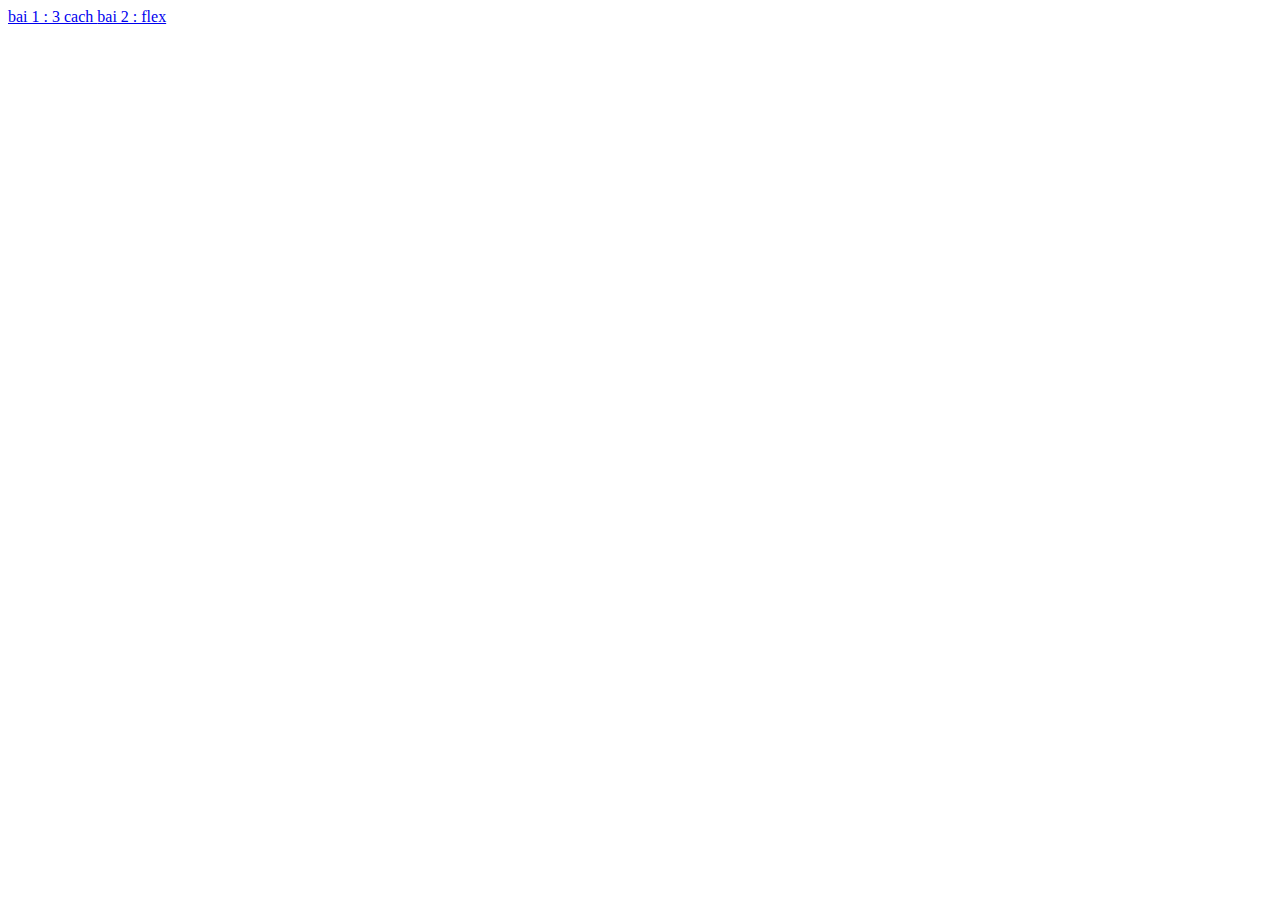
==== index.html @ 3989a929 "ok123" ====
<!DOCTYPE html>
<html lang="en">

<head>
    <meta charset="UTF-8">
    <meta http-equiv="X-UA-Compatible" content="IE=edge">
    <meta name="viewport" content="width=device-width, initial-scale=1.0">
    <title>Document</title>
</head>

<body>
    <a href="./bai1/bt1.html">bai 1 : 3 cach </a>
    <a href="./basi2/bai2-flex.html">bai 2 : flex </a>


</body>

</html>
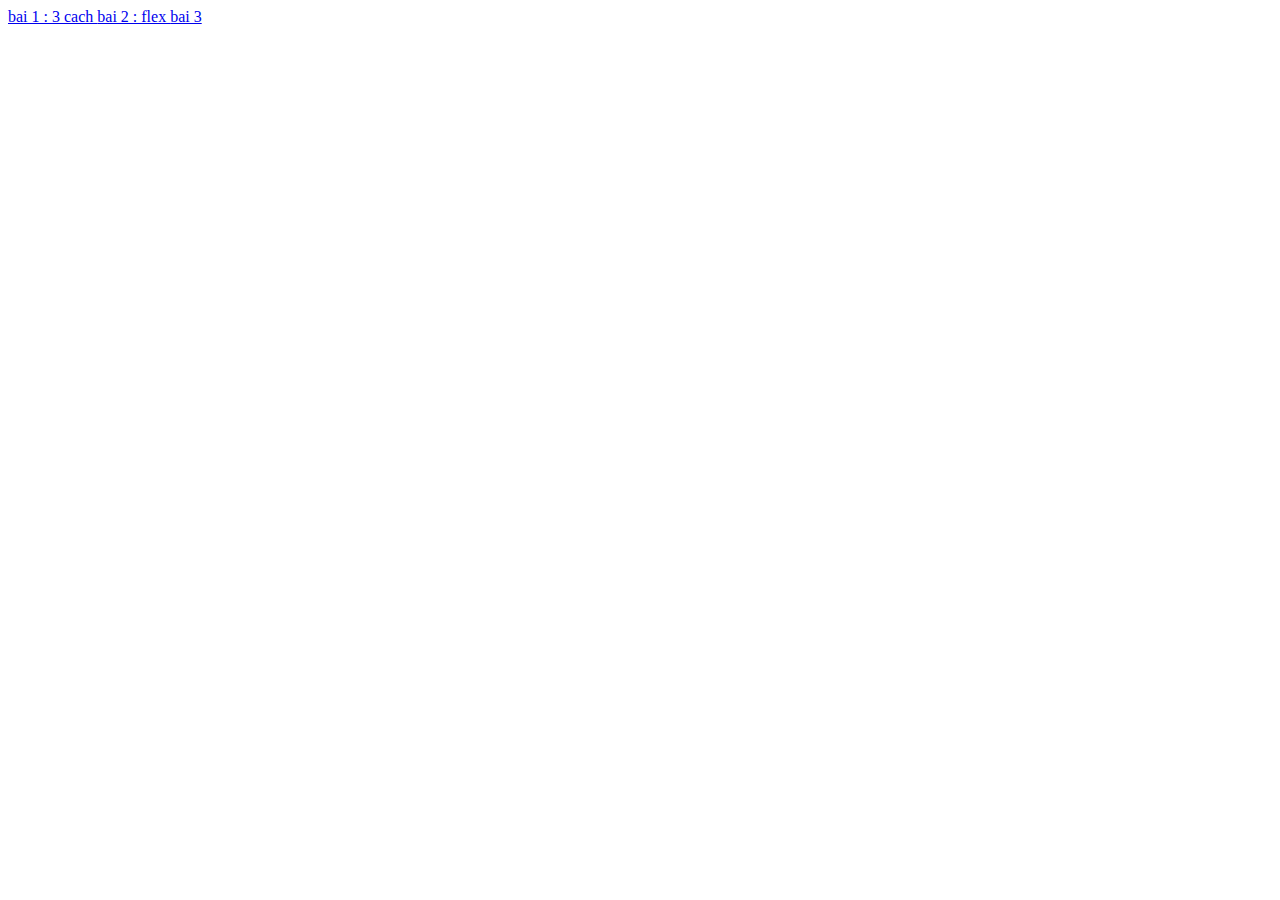
==== commit 4ff6e1ea: "bai4" ====
--- a/index.html
+++ b/index.html
@@ -11,6 +11,8 @@
 <body>
     <a href="./bai1/bt1.html">bai 1 : 3 cach </a>
     <a href="./basi2/bai2-flex.html">bai 2 : flex </a>
+    <a href="./bai3/bai3.html">bai 3 </a>
+
 
 
 </body>
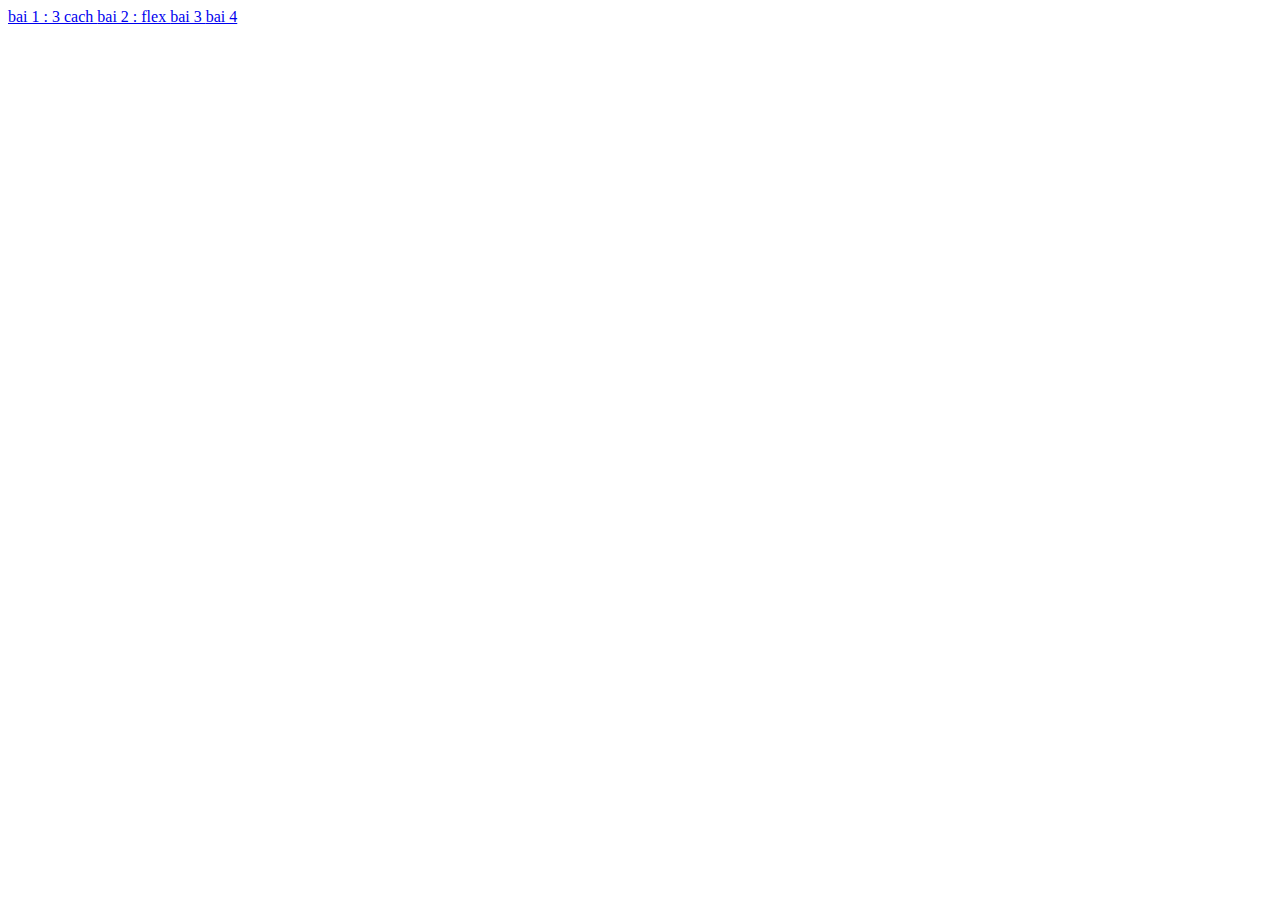
==== commit 8693dd04: "bai4" ====
--- a/index.html
+++ b/index.html
@@ -12,6 +12,8 @@
     <a href="./bai1/bt1.html">bai 1 : 3 cach </a>
     <a href="./basi2/bai2-flex.html">bai 2 : flex </a>
     <a href="./bai3/bai3.html">bai 3 </a>
+    <a href="./bai4/bai4.html">bai 4 </a>
+
 
 
 
